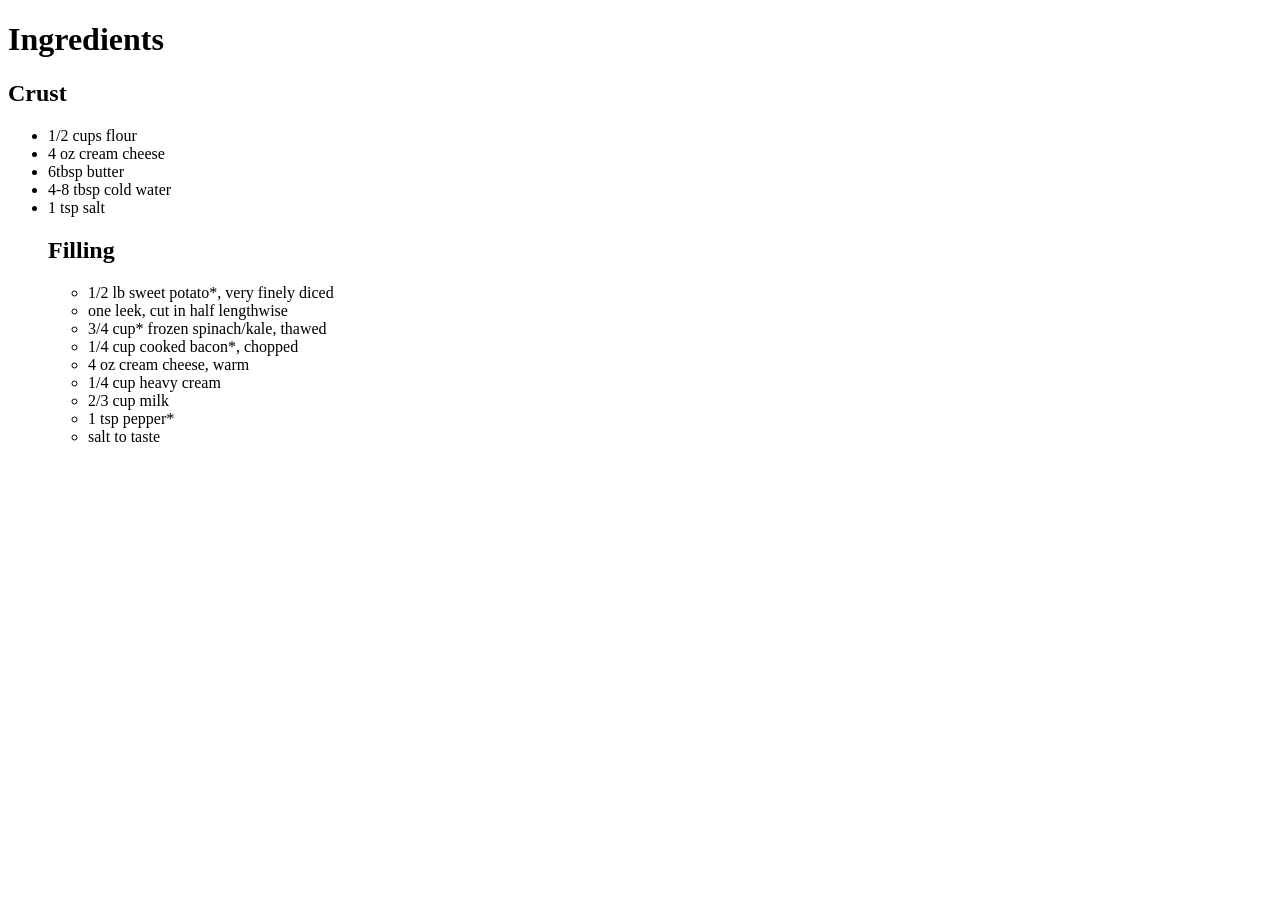
==== page2.html @ 8b14142c "base of ingredients" ====
<!DOCTYPE html>
<html> 
  <Title> Recipe page </Title>
<head>   
  <link rel= "stylesheet" href="style2.css"/>
</head>
<body> 
    <h1> Ingredients </h1>
    <h2>Crust </h2>
<p> 
    <ul>
<li> 1/2 cups flour   </li>
<li> 4 oz cream cheese     </li>
<li> 6tbsp butter     </li>
<li> 4-8 tbsp cold water    </li>
<li> 1 tsp salt     </li>
</u>
</p>
<h2> Filling     </h2>
<p>    
    <ul>  
        <li>  1/2 lb sweet potato*, very finely diced</li>
        <li>  one leek, cut in half lengthwise       </li>
        <li> 3/4 cup* frozen spinach/kale, thawed     </li>
        <li>1/4 cup cooked bacon*, chopped    </li>
        <li>4 oz cream cheese, warm    </li>
        <li>  1/4 cup heavy cream  </li>
        <li> 2/3 cup milk    </li>
        <li> 1 tsp pepper*  </li>
        <li> salt to taste     </li>
    </ul>
</p>

</body>


</html>
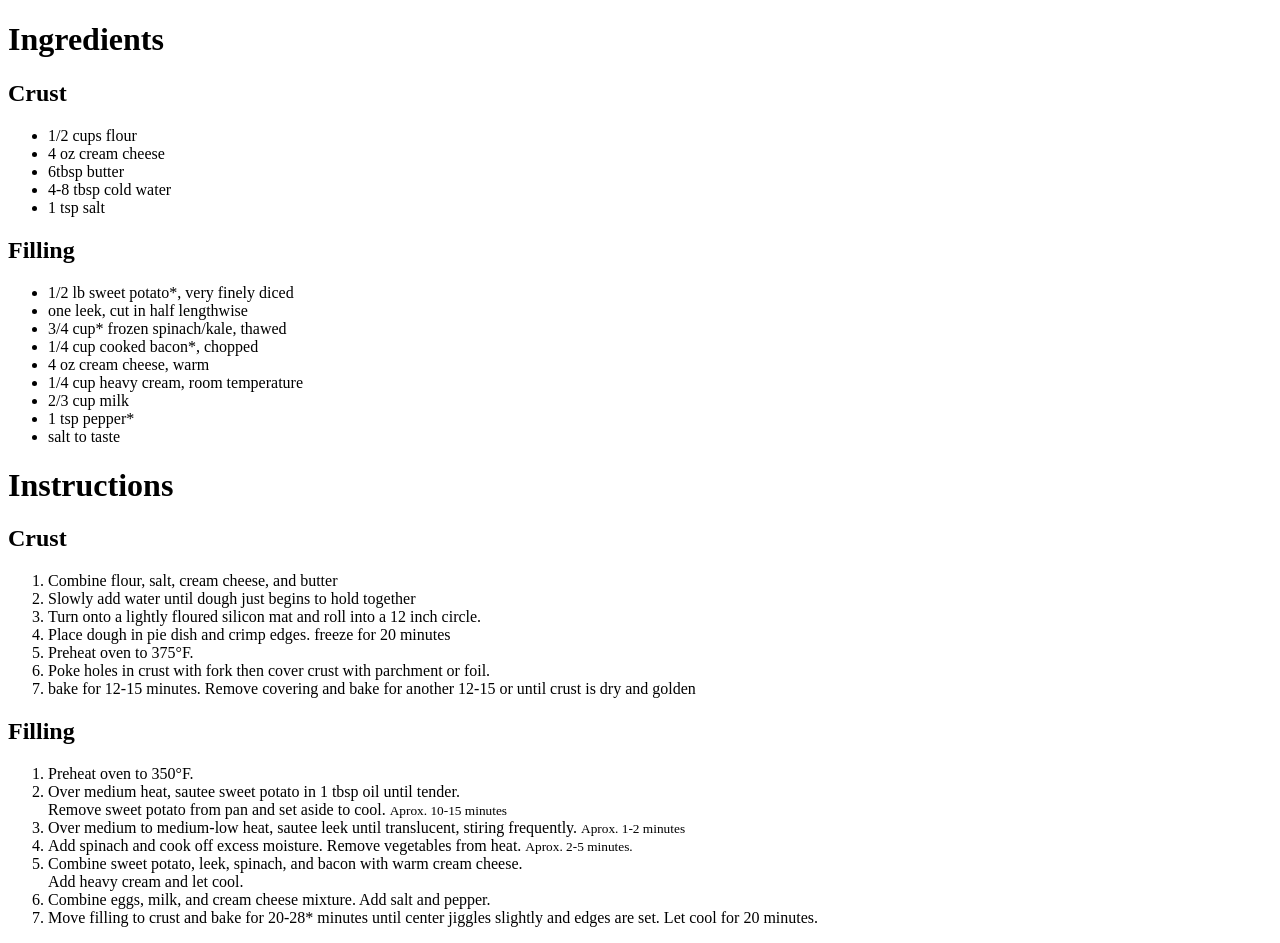
==== commit 468c6632: "finished instructions (I am so slow)" ====
--- a/page2.html
+++ b/page2.html
@@ -14,23 +14,49 @@
 <li> 6tbsp butter     </li>
 <li> 4-8 tbsp cold water    </li>
 <li> 1 tsp salt     </li>
-</u>
+    </ul>
 </p>
 <h2> Filling     </h2>
 <p>    
-    <ul>  
+    <ul>
         <li>  1/2 lb sweet potato*, very finely diced</li>
         <li>  one leek, cut in half lengthwise       </li>
         <li> 3/4 cup* frozen spinach/kale, thawed     </li>
         <li>1/4 cup cooked bacon*, chopped    </li>
         <li>4 oz cream cheese, warm    </li>
-        <li>  1/4 cup heavy cream  </li>
+        <li>  1/4 cup heavy cream, room temperature  </li>
         <li> 2/3 cup milk    </li>
         <li> 1 tsp pepper*  </li>
         <li> salt to taste     </li>
     </ul>
 </p>
+<h1> Instructions     </h1>
+<h2> Crust     </h2>
+<p>    
+<ol>
+<li> Combine flour, salt, cream cheese, and butter</li>
+<li> Slowly add water until dough just begins to hold together</li>
+<li>  Turn onto a lightly floured silicon mat and roll into a 12 inch circle. </li>
+<li> Place dough in pie dish and crimp edges. freeze for 20 minutes    </li>
+<li> Preheat oven to 375°F.    </li>
+<li> Poke holes in crust with fork then cover crust with parchment or foil. </li>
+<li>bake for 12-15 minutes. Remove covering and bake for another 12-15 or until crust is dry and golden</li>
+</ol>
+<h2> Filling     </h2>
+<p>    
+    <ol>  
+        <li> Preheat oven to 350°F.</li>
+        <li> Over medium heat, sautee sweet potato in 1 tbsp oil until tender. <br /> Remove sweet potato from pan and set aside to cool. <small> Aprox. 10-15 minutes</small> </li>
+        <li> Over medium to medium-low heat, sautee leek until translucent, stiring frequently. <small>  Aprox. 1-2 minutes </small>   </li>
+        <li>  Add spinach and cook off excess moisture. Remove vegetables from heat. <small>  Aprox. 2-5 minutes.</small></li>
+        <li>Combine sweet potato, leek, spinach, and bacon with warm cream cheese. <br /> Add heavy cream and let cool. </li>
+        <li> Combine eggs, milk, and cream cheese mixture. Add salt and pepper.</li>
+        <li> Move filling to crust and bake for 20-28* minutes until center jiggles slightly and edges are set. Let cool for 20 minutes. </li>
+    </ol>
+</p>
 
+
+</p>
 </body>
 
 
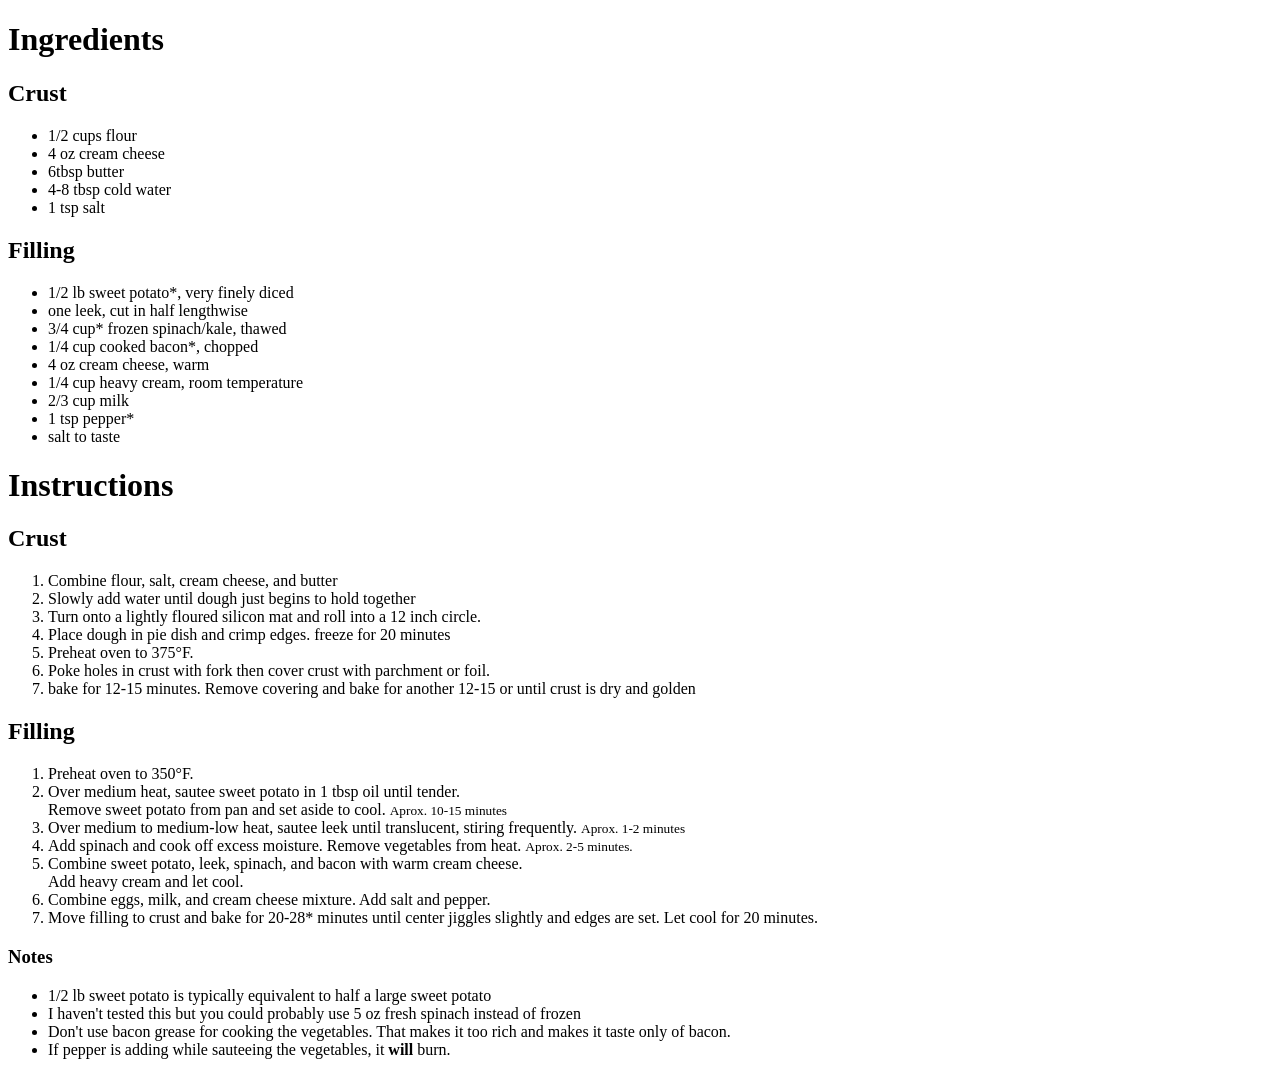
==== commit ad2538a6: "commiting previous changes. my laptop stopped connecting to wifi" ====
--- a/page2.html
+++ b/page2.html
@@ -54,9 +54,19 @@
         <li> Move filling to crust and bake for 20-28* minutes until center jiggles slightly and edges are set. Let cool for 20 minutes. </li>
     </ol>
 </p>
+<h3> Notes</h3>
+<p> 
+<ul>
+    <li> 1/2 lb sweet potato is typically equivalent to half a large sweet potato </li>
+    <li> I haven't tested this but you could probably use 5 oz fresh spinach instead of frozen</li>
+    <li> Don't use bacon grease for cooking the vegetables. That makes it too rich and makes it taste only of bacon.</li>
+    <li> If pepper is adding while sauteeing the vegetables, it <strong>will </strong> burn. </li>
+</ul>
 
 
 </p>
+
+
 </body>
 
 
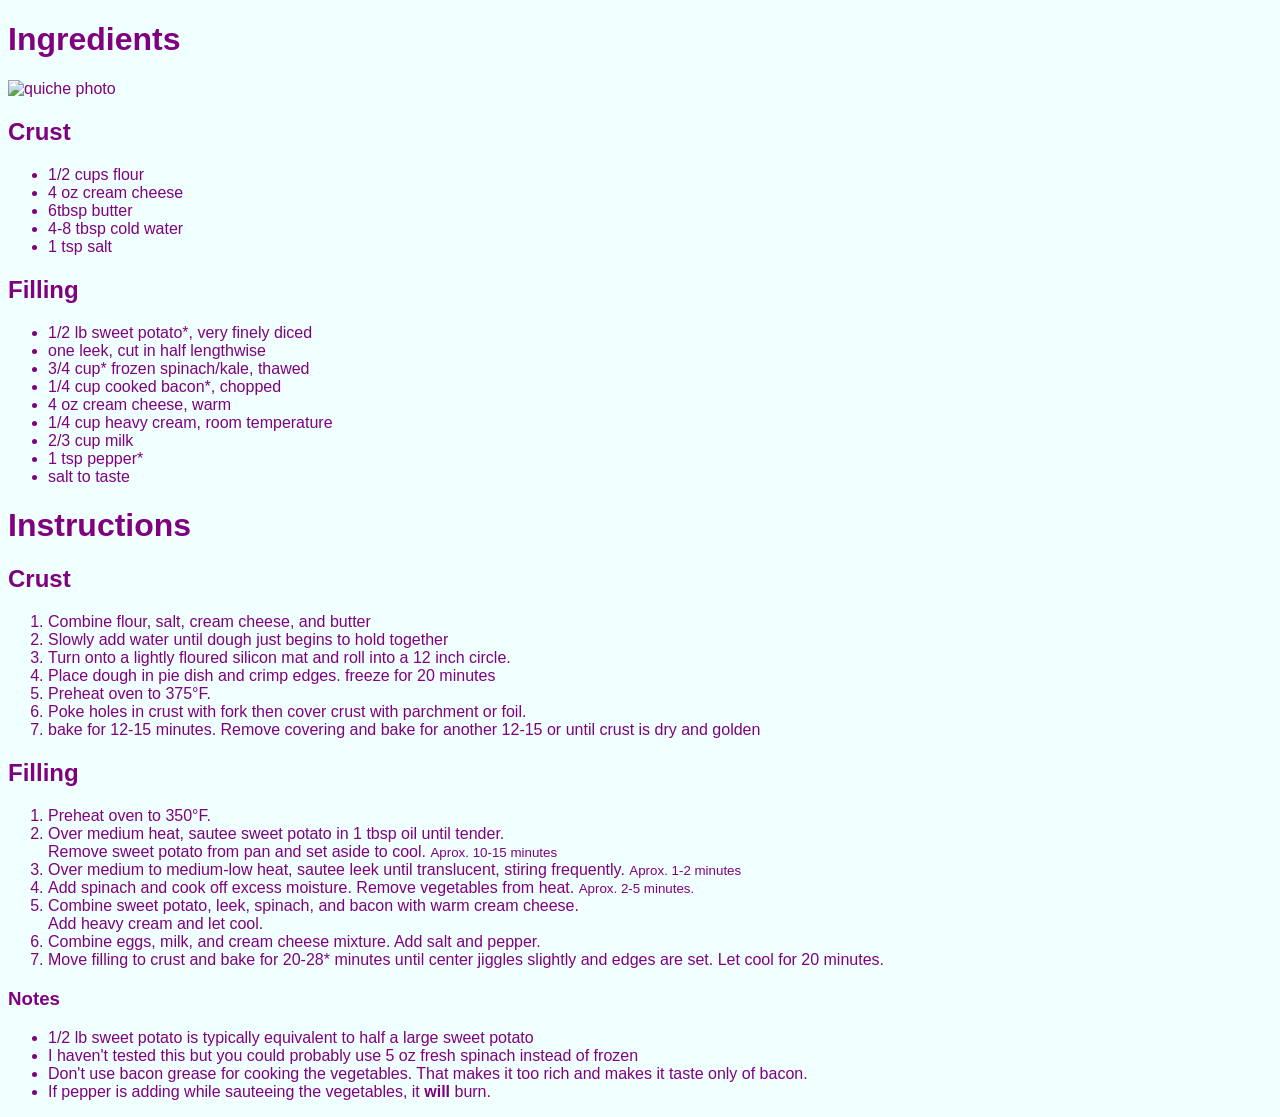
==== commit 331ab1b7: "b" ====
--- a/page2.html
+++ b/page2.html
@@ -6,6 +6,8 @@
 </head>
 <body> 
     <h1> Ingredients </h1>
+    <img src="Spinach-Bacon-Sweet-Potato-Quiche-16-600x600.jpg" alt="quiche photo" />
+
     <h2>Crust </h2>
 <p> 
     <ul>
--- a/style2.css
+++ b/style2.css
@@ -0,0 +1,6 @@
+body {
+    text-align: left;
+    font-family: 'Arial';
+    background: azure;
+    color: purple;
+}
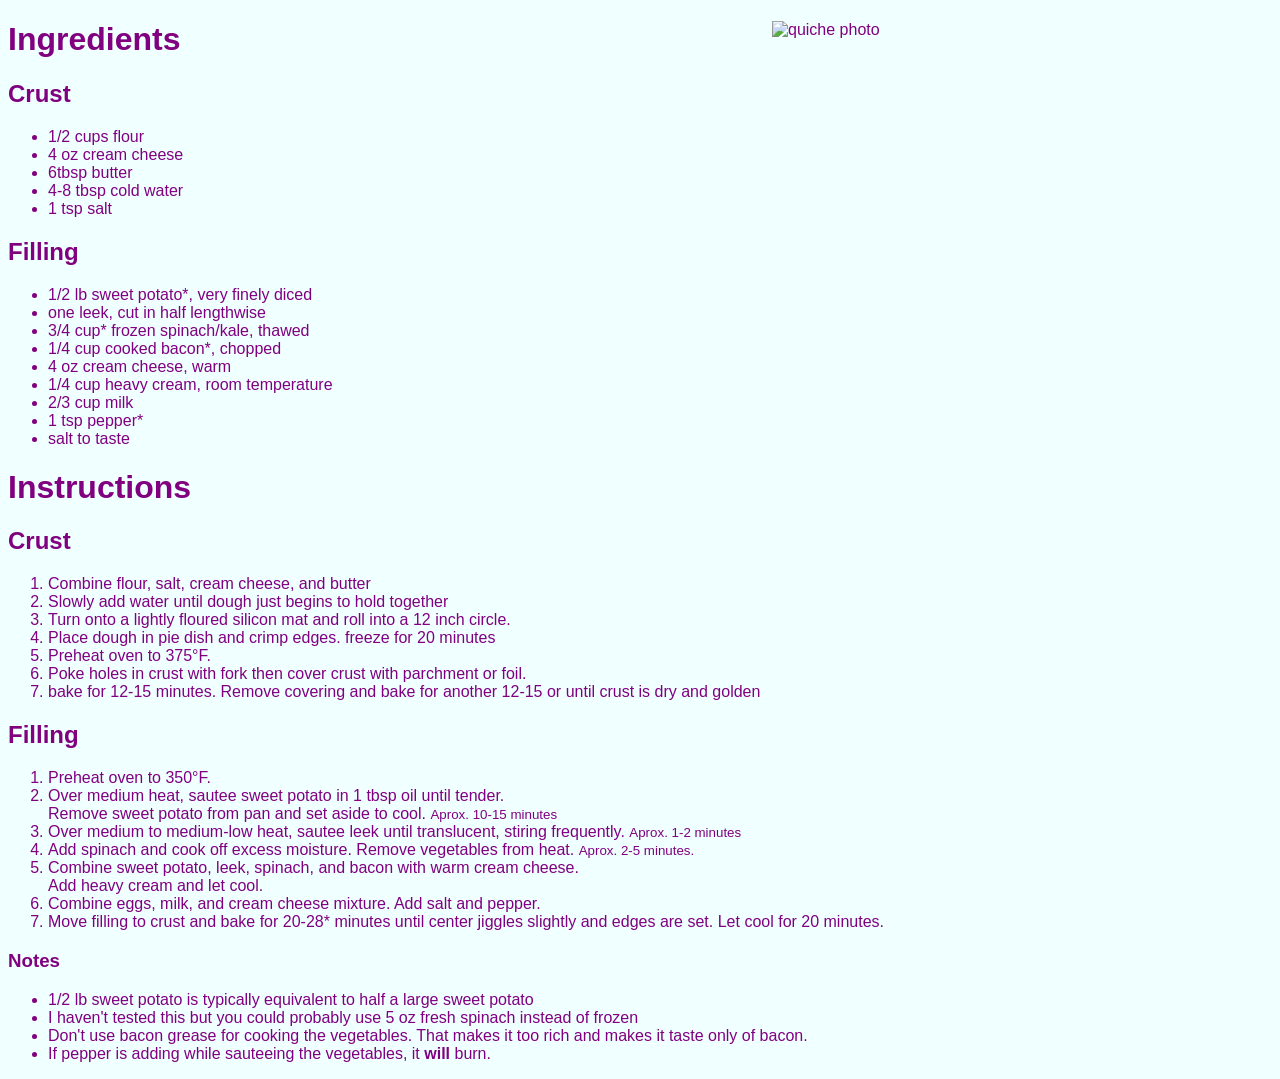
==== commit e8ddbe60: "base html finished" ====
--- a/page2.html
+++ b/page2.html
@@ -5,9 +5,9 @@
   <link rel= "stylesheet" href="style2.css"/>
 </head>
 <body> 
+        <img src="Spinach-Bacon-Sweet-Potato-Quiche-16-600x600.jpg" style="float: right;"
+ alt="quiche photo" />
     <h1> Ingredients </h1>
-    <img src="Spinach-Bacon-Sweet-Potato-Quiche-16-600x600.jpg" alt="quiche photo" />
-
     <h2>Crust </h2>
 <p> 
     <ul>
@@ -33,6 +33,7 @@
     </ul>
 </p>
 <h1> Instructions     </h1>
+
 <h2> Crust     </h2>
 <p>    
 <ol>
@@ -65,7 +66,6 @@
     <li> If pepper is adding while sauteeing the vegetables, it <strong>will </strong> burn. </li>
 </ul>
 
-
 </p>
 
 
--- a/style2.css
+++ b/style2.css
@@ -1,3 +1,9 @@
+img {
+  width: 500px;
+}
+
+
+
 body {
     text-align: left;
     font-family: 'Arial';
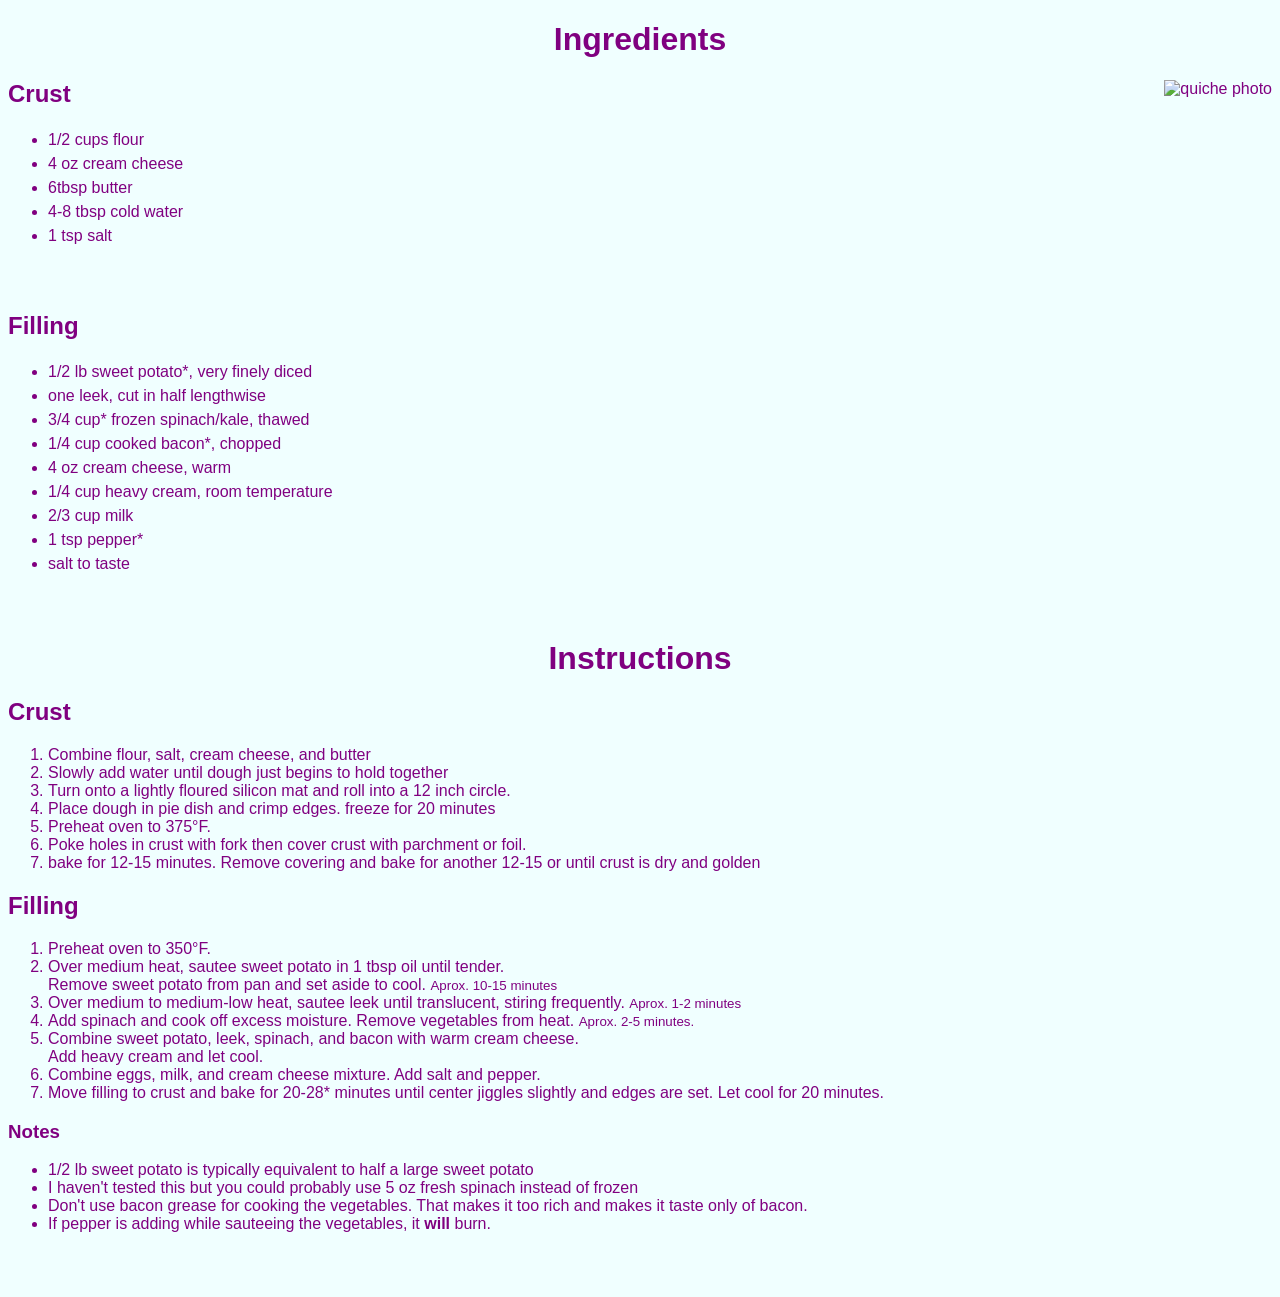
==== commit 9587b808: "script folder" ====
--- a/page2.html
+++ b/page2.html
@@ -3,14 +3,21 @@
   <Title> Recipe page </Title>
 <head>   
   <link rel= "stylesheet" href="style2.css"/>
+  <script async src="scripts/main.js"></script>
 </head>
 <body> 
-        <img src="Spinach-Bacon-Sweet-Potato-Quiche-16-600x600.jpg" style="float: right;"
+        
+    <h1> Ingredients </h1>
+    <img src="assets/Spinach-Bacon-Sweet-Potato-Quiche-16-600x600.jpg" style="float: right;"
  alt="quiche photo" />
-    <h1> Ingredients </h1>
     <h2>Crust </h2>
 <p> 
-    <ul>
+    <script>
+  console.log("Hello");
+
+</script>
+
+    <ul style="line-height: 1.50;">
 <li> 1/2 cups flour   </li>
 <li> 4 oz cream cheese     </li>
 <li> 6tbsp butter     </li>
@@ -19,9 +26,9 @@
     </ul>
 </p>
 <h2> Filling     </h2>
-<p>    
-    <ul>
-        <li>  1/2 lb sweet potato*, very finely diced</li>
+<p>   
+    <ul style="line-height: 1.50;">
+        <li> 1/2 lb sweet potato*, very finely diced</li>
         <li>  one leek, cut in half lengthwise       </li>
         <li> 3/4 cup* frozen spinach/kale, thawed     </li>
         <li>1/4 cup cooked bacon*, chopped    </li>
--- a/style2.css
+++ b/style2.css
@@ -1,5 +1,13 @@
-img {
-  width: 500px;
+
+h1 {
+  text-align: center;
+}
+ul {
+  /* user-agent styles */
+  display: block;
+  list-style-type: disc;
+  margin-block-end: 4em;
+  padding-inline-start: 40px;
 }
 
 
